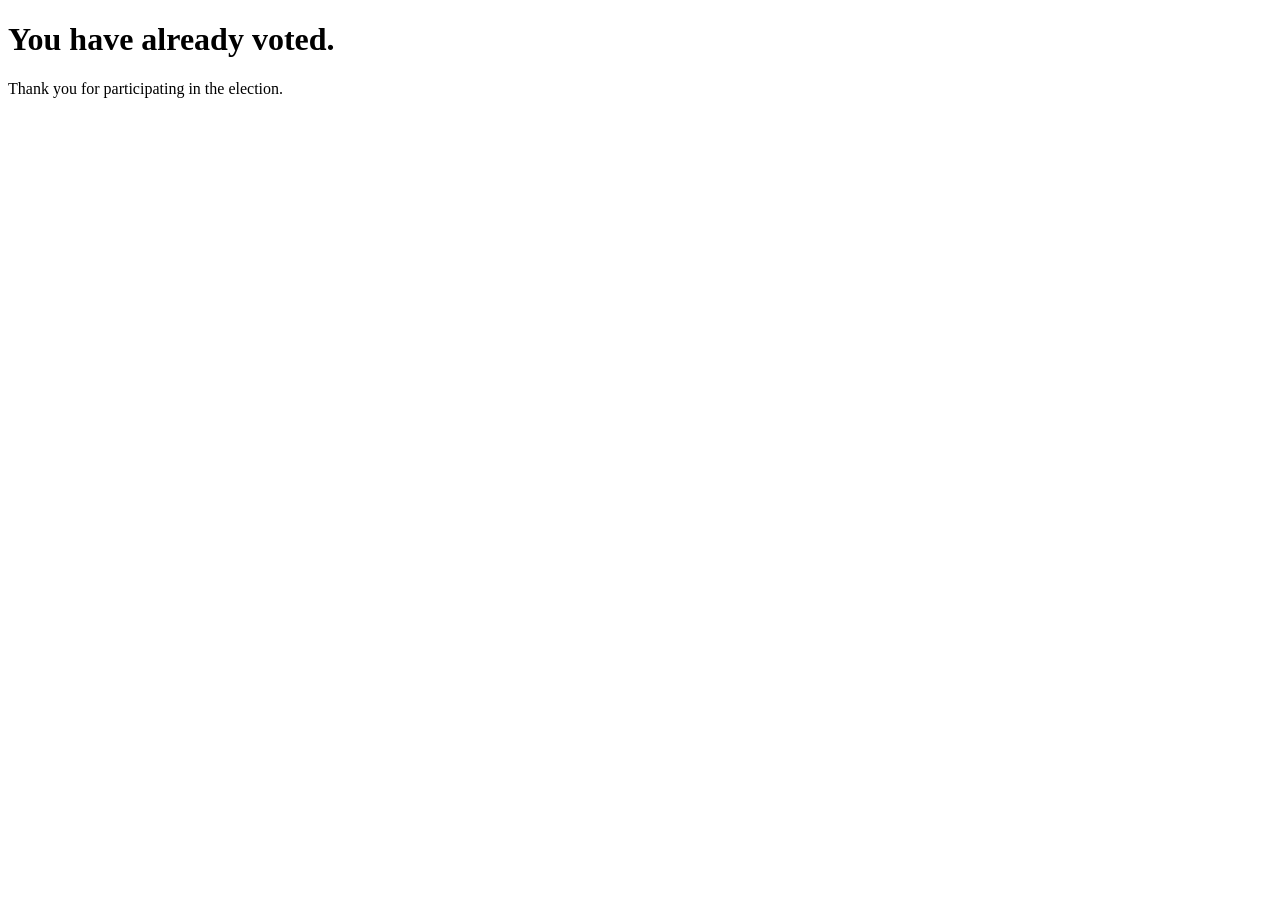
==== view/voterUI/ElectionFormUI/alreadyVoted.html @ 7045d6cf "Merged with ElectionFormUI, Fixed Conflicts, Fixed Schema" ====
<!DOCTYPE html>
<html lang="en">
<head>
    <meta charset="UTF-8">
    <meta name="viewport" content="width=device-width, initial-scale=1.0">
    <title>Document</title>
</head>
<body>
    <h1>You have already voted.</h1>
    <p>Thank you for participating in the election.</p>
</body>
</html>
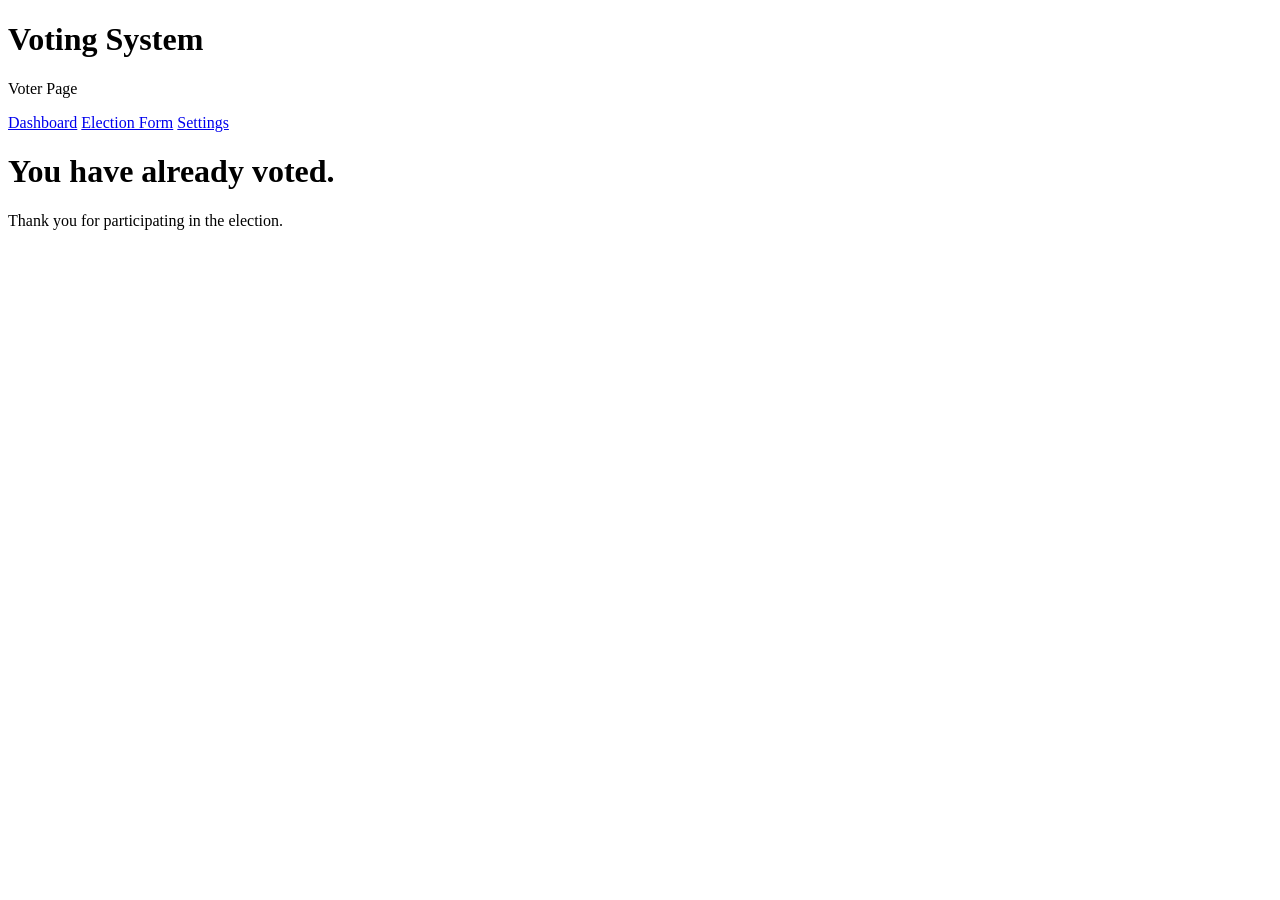
==== commit 3700f2dd: "Remove Dummy Schema File, Changed checkbox requiredpositions logic, added sidebar to electionformUI," ====
--- a/view/voterUI/ElectionFormUI/alreadyVoted.html
+++ b/view/voterUI/ElectionFormUI/alreadyVoted.html
@@ -2,11 +2,28 @@
 <html lang="en">
 <head>
     <meta charset="UTF-8">
+    <link rel="stylesheet" href="../../styles/voterUI.css">
     <meta name="viewport" content="width=device-width, initial-scale=1.0">
     <title>Document</title>
 </head>
 <body>
-    <h1>You have already voted.</h1>
-    <p>Thank you for participating in the election.</p>
+    <div id="sidebar">
+        <div id="title">
+            <h1>Voting System</h1>
+            <p>Voter Page</p>
+        </div>
+        <div id="menu_items">
+            <a class="items" href="../dashboard.php">Dashboard</a>
+            <a class="items" href="ElectionFormUI/electionFormUI.php">Election Form</a>
+            <a class="items" href="../voterSettings.php">Settings</a>
+        </div>
+    </div>
+
+    <div>
+        <h1>You have already voted.</h1>
+        <p>Thank you for participating in the election.</p>
+    </div>
+
+    <script src="../voterUtils.js"></script>
 </body>
 </html>
